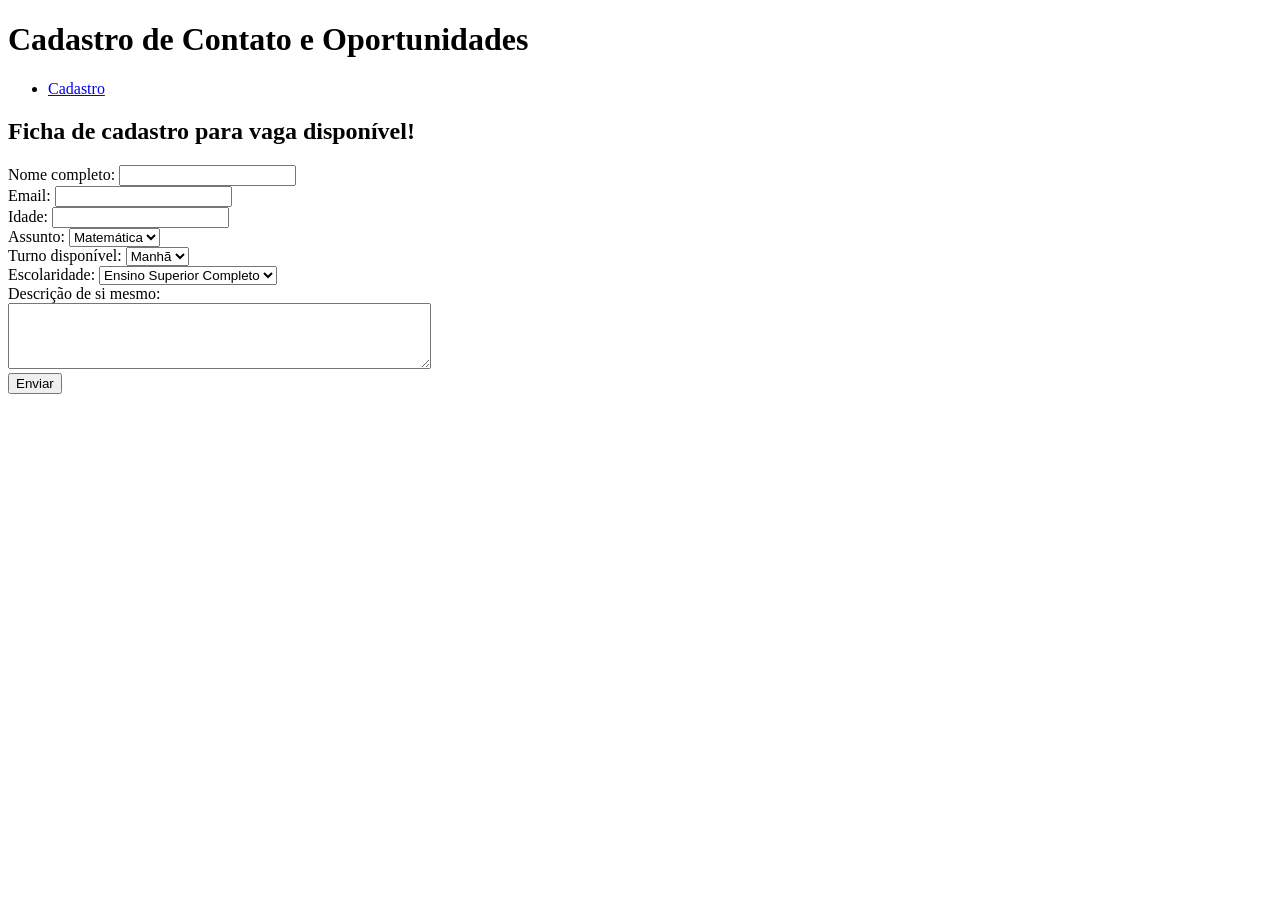
==== index2.html @ c5e505f9 "20260419-12h58 Criado index2.html - desafio professor desafiou a criar uma página com formulário par" ====
<!DOCTYPE html>
<html lang="pt-br">

<head>
    <!-- "Head" do site, onde geralmente colocamos informações meta e o título do site, ficando na parte superior da página, é a primeira coisa que os visitantes veem quando acessam o site. -->
    <meta charset="UTF-8">
    <meta name="viewport" content="width=device-width, initial-scale=1.0">
    <title>Meu portfólio</title>
</head>

<body>
    <header>
        <h1>Cadastro de Contato e Oportunidades</h1>
        <nav> 
            <ul> 
                <li><a href="#cadastro">Cadastro</a></li>
            </ul>
        </nav>
    </header>
    
<section id="cadastro">
            <h2>Ficha de cadastro para vaga disponível!</h2>

            <form action="">
                <!-- Form é usado para criar formulários de entrada de dados. -->
                <label for="nome">Nome completo: </label>
                <input type="text" id="nome" name="nome" required><br>

                <label for="email">Email: </label>
                <input type="email" id="email" name="email" required><br>

                <label for="idade">Idade: </label>
                <input type="number" id="idade" name="idade" required><br>

                <!-- <label for="telefone">Telefone: </label>
                <input type="tel" id="telefone" name="telefone"><br> -->

                <label for="assunto">Assunto: </label>
                <select name="assunto" id="assunto"><br>
                    <option value="matematica">Matemática</option>
                    <option value="portugues">Português</option>
                    <option value="biologia">Biologia</option>
                    <option value="ciencias">Ciências</option>
                    <option value="historia">História</option>
                    <option value="geografia">Geografia</option>
                    <option value="artes">Artes</option>
                </select><br>

                <label for="turnoDisposnivel">Turno disponível: </label>
                <select name="turnoDisponivel" id="turnoDisponivel"><br>
                    <option value="manha">Manhã</option>
                    <option value="tarde">Tarde</option>
                    <option value="noite">Noite</option>
                </select><br>

                <label for="escolaridade">Escolaridade: </label>
                <select name="escolaridade" id="escolaridade"><br>
                    <option value="ensinoSuperiorCompleto">Ensino Superior Completo</option>
                    <option value="cursandoMestrado">Cursando Mestrado</option>
                    <option value="mestradoCompleto">Mestrado Completo</option>
                    <option value="cursandoDoutorado">Cursando Doutorado</option>
                    <option value="doutoradoCompleto">Doutorado Completo</option>
                </select><br>

                <label for="descricao">Descrição de si mesmo: </label><br>
                <textarea id="descricao" name="descricao" rows="4" cols="50" required></textarea><br>

                <!-- <input type="checkbox" name="inscricao" id="incricao">
                <label for="incricao">Deseja inscrever para receber minhas novidades? Fique por dentro!</label> <br> -->

                <button type="submit">Enviar</button> <br>

            </form>

            <!-- E-mail: <a href="mailto:robertdc.consultor@gmail.com">robertdc.consultor@gmail.com</a> <br>
            Telefone: <a href="tel:+5511999999999">+55 11 99999-9999</a> <br>
            Linkedin: <a href="https://www.linkedin.com/in/rdcampos1984/">linkedin.com/in/rdcampos1984</a> -->
        </section>
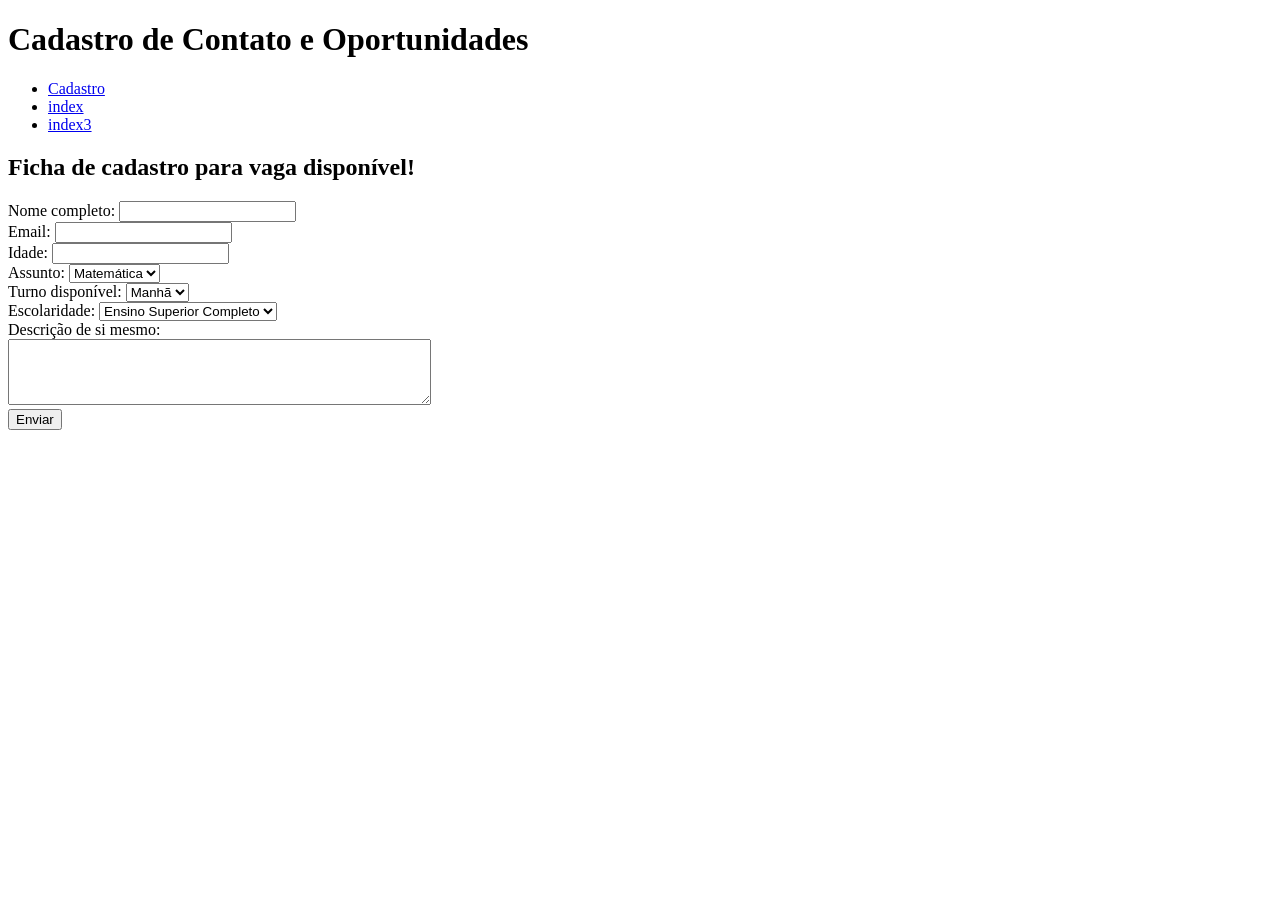
==== commit f47a698b: "Inicio da novas aulas em CSS" ====
--- a/index2.html
+++ b/index2.html
@@ -14,6 +14,10 @@
         <nav> 
             <ul> 
                 <li><a href="#cadastro">Cadastro</a></li>
+                <li><a href="index.html" target="_blank">index</a></li>
+                <link rel="site" href="index.html">
+                <li><a href="index3.html" target="_blank">index3</a></li>
+                <link rel="site" href="index3.html">
             </ul>
         </nav>
     </header>
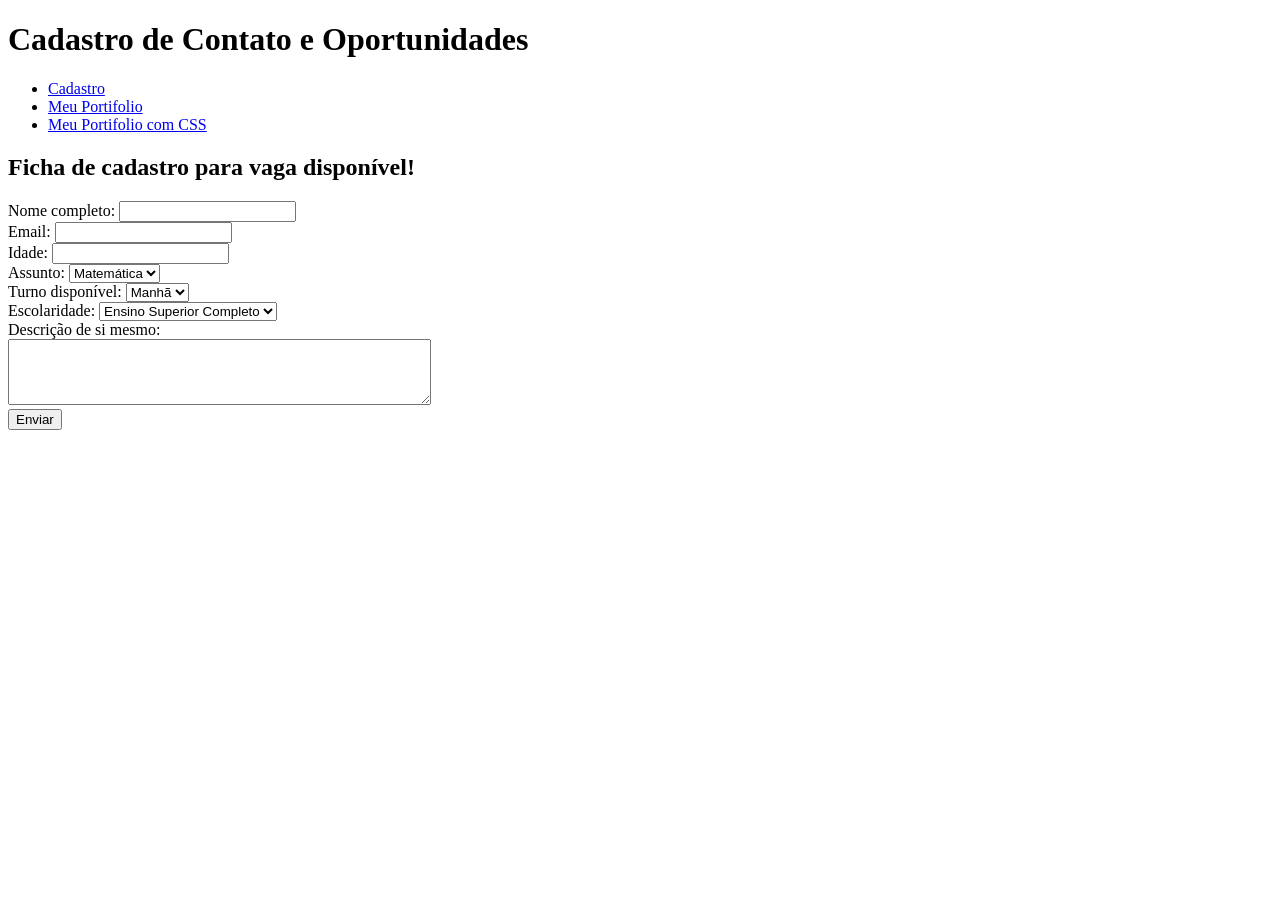
==== commit d1e9b89b: "Ajustes_20260424_17h34" ====
--- a/index2.html
+++ b/index2.html
@@ -14,9 +14,9 @@
         <nav> 
             <ul> 
                 <li><a href="#cadastro">Cadastro</a></li>
-                <li><a href="index.html" target="_blank">index</a></li>
+                <li><a href="index.html" target="_blank">Meu Portifolio</a></li>
                 <link rel="site" href="index.html">
-                <li><a href="index3.html" target="_blank">index3</a></li>
+                <li><a href="index3.html" target="_blank">Meu Portifolio com CSS</a></li>
                 <link rel="site" href="index3.html">
             </ul>
         </nav>
